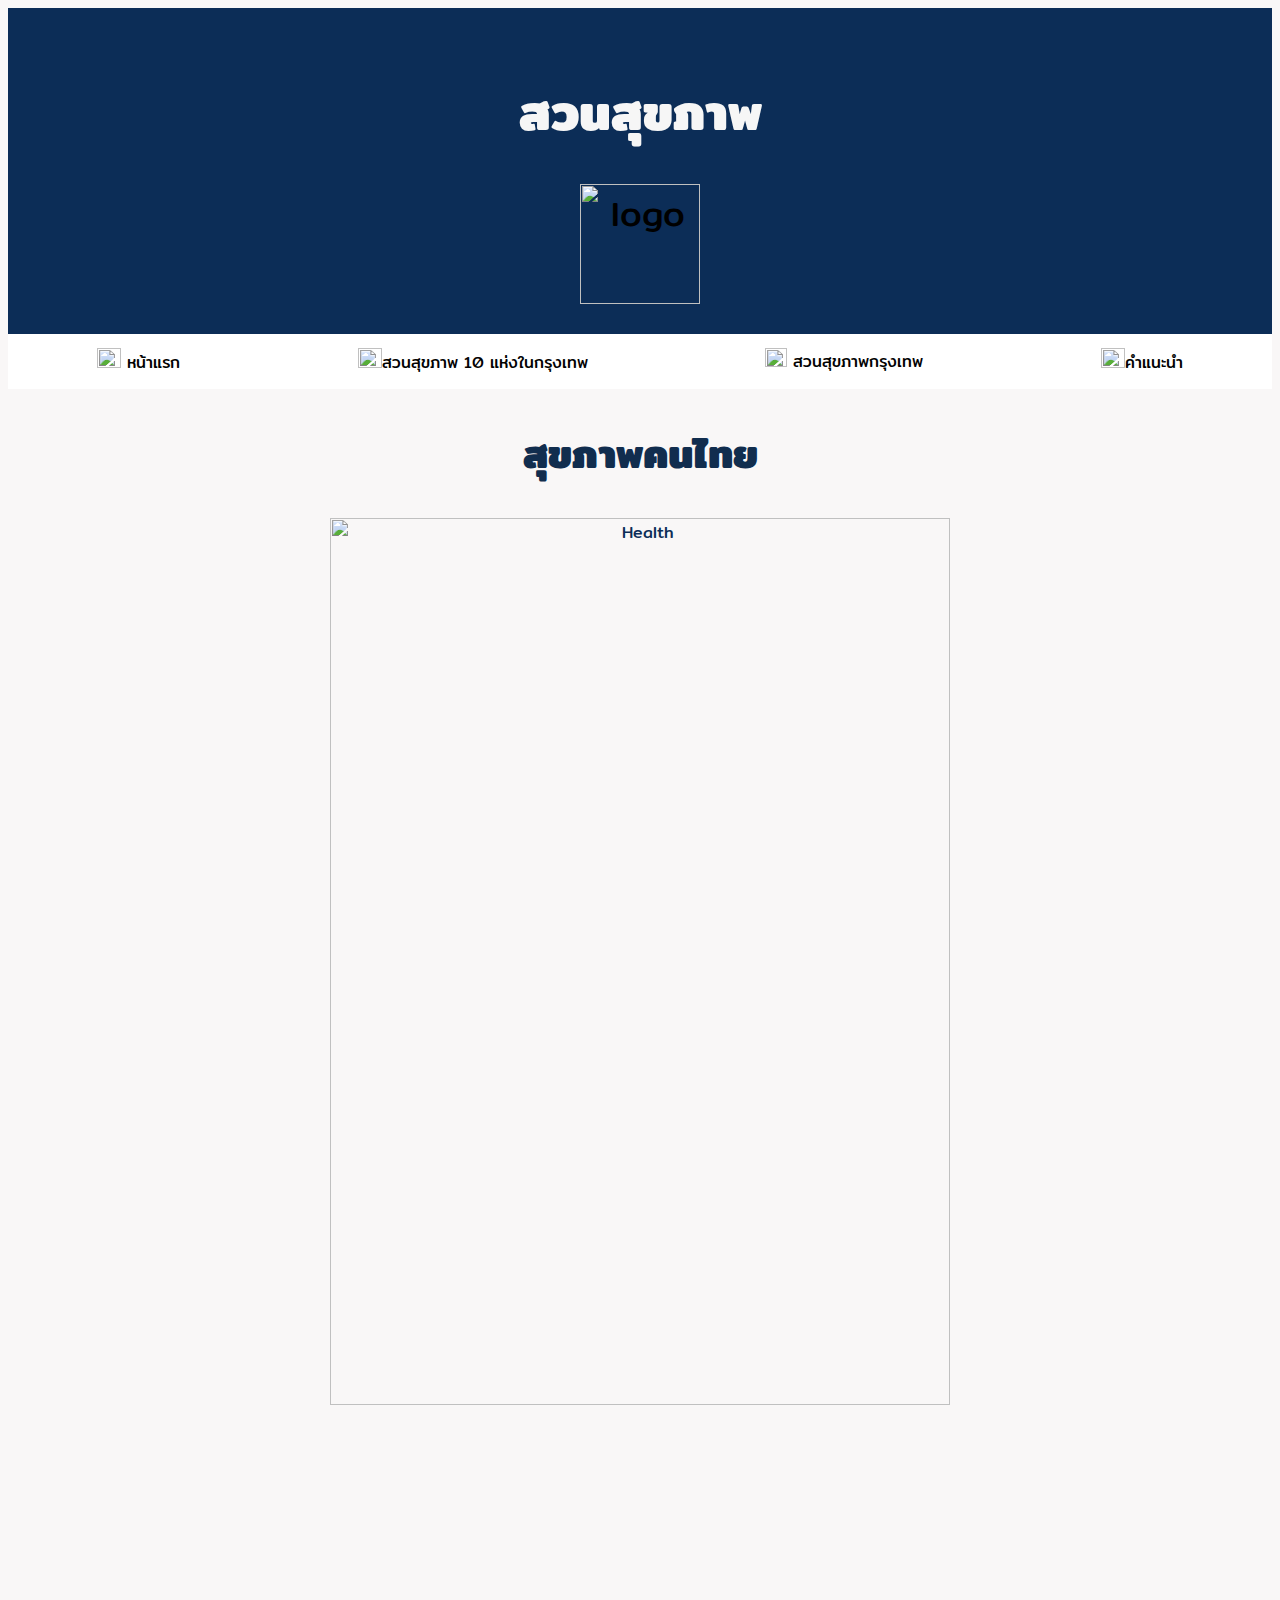
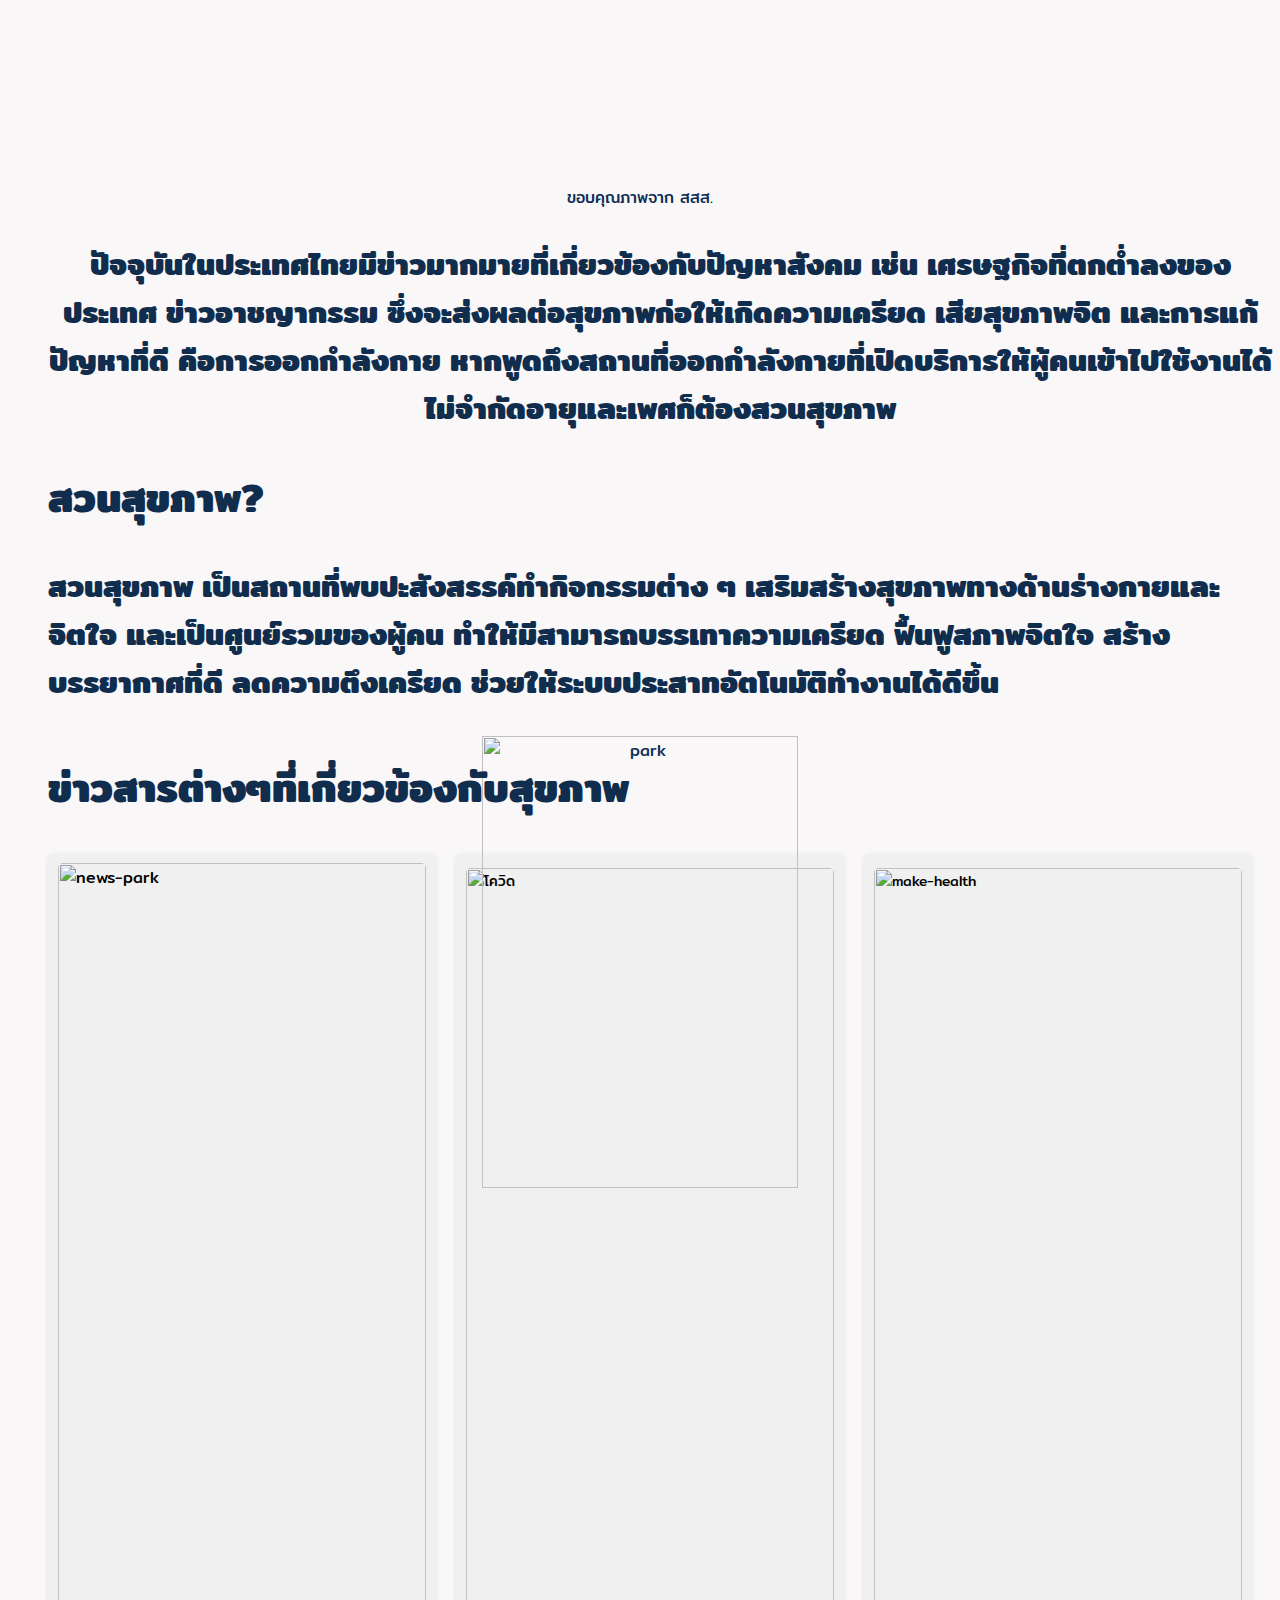
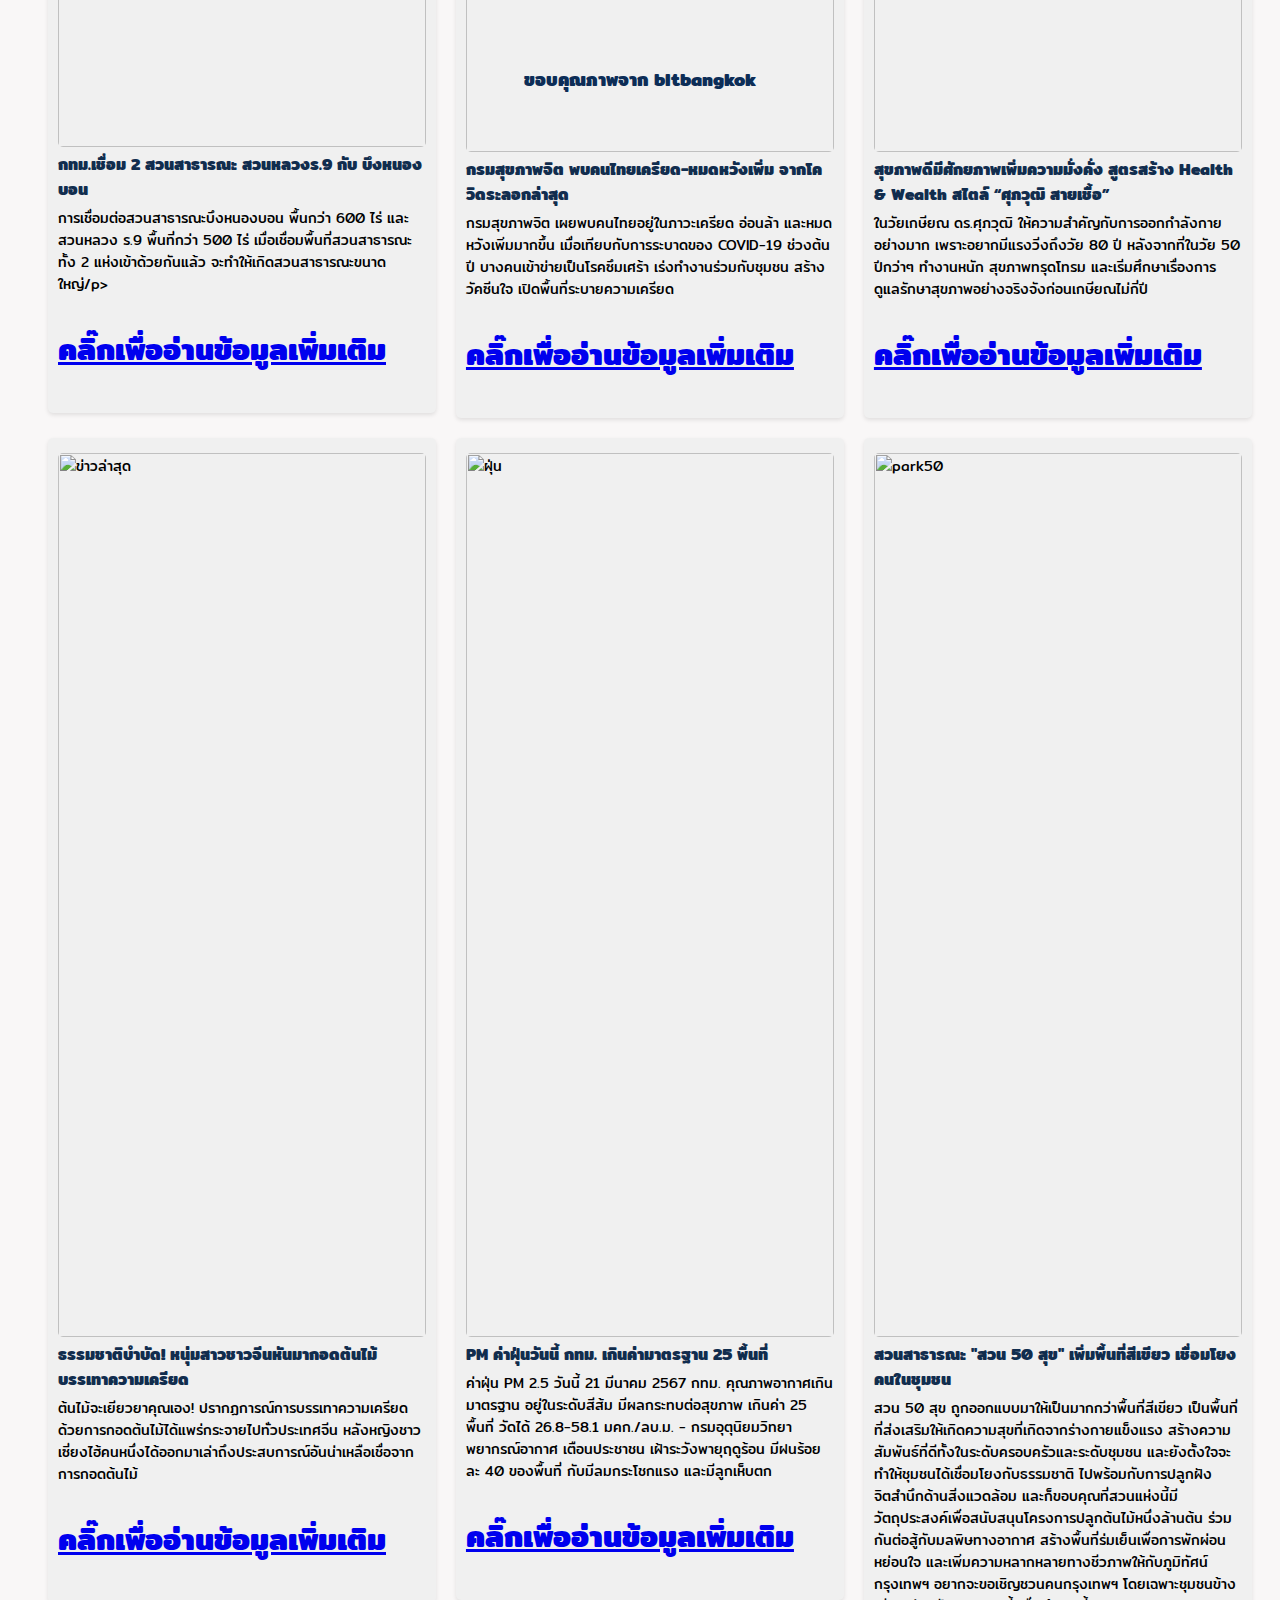
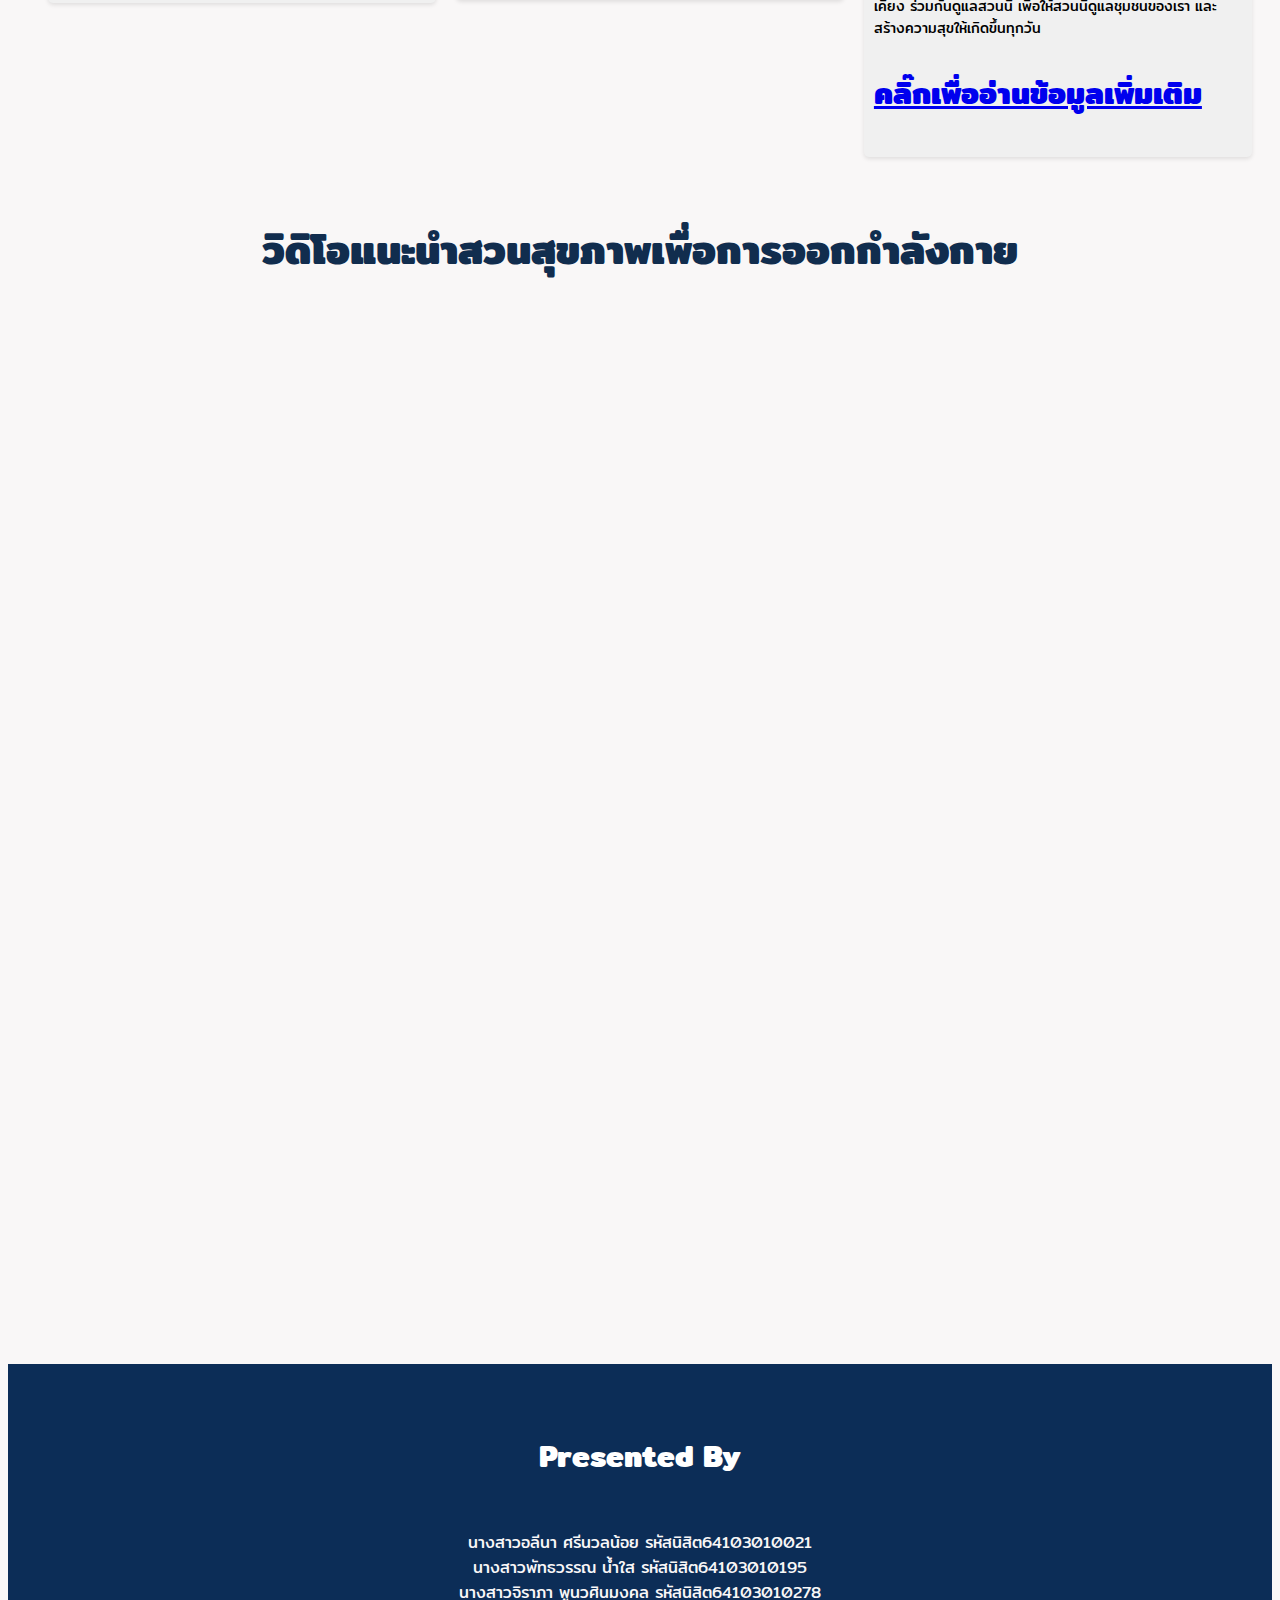
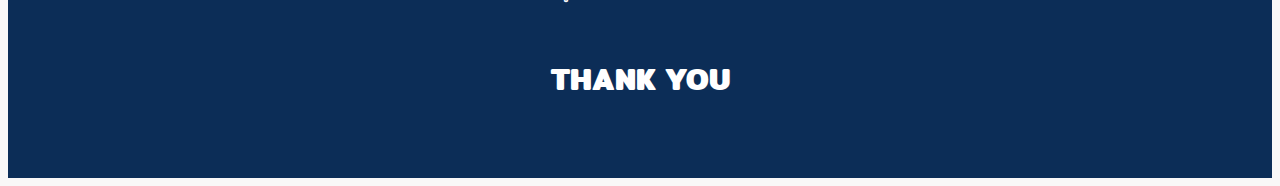
==== index.html @ 951f743c "Add files via upload" ====
<html lang="en">
<head>
    <meta charset="UTF-8">
    <meta name="viewport" content="width=device-width, initial-scale=1.0">
    <title>Healthy IN BKK</title>
    <link rel="preconnect" href="https://fonts.gstatic.com">
	<link href="https://fonts.googleapis.com/css2?family=Mitr:wght@300&display=swap" rel="stylesheet">
    <style>
    </style>
    <link rel="stylesheet"  type="text/css" href="./style.css">
    
</head>
<body>
    <header>
      <center>
        <h1>สวนสุขภาพ</h1>
        <img src="https://cdn-icons-png.flaticon.com/128/532/532988.png" style="width: 120px; height: 120px;" alt="logo">
    </center>
    </header>
    <section>
    <!--menu bar  -->
    <div class="menu-bar">
        <ul>
            <li> <a href="index.html"><img src="https://cdn-icons-png.flaticon.com/128/3917/3917033.png" style="width: 24px; height: 20px;" alt="Home Icon"> หน้าแรก</a></li>
          <li><a href="index2.html"><img src="https://cdn-icons-png.flaticon.com/128/9238/9238289.png" style="width: 24px; height: 20px;" alt="park Icon">สวนสุขภาพ 10 แห่งในกรุงเทพ</a></li>
          <li><a href="map.html"><img src="https://cdn-icons-png.flaticon.com/128/5073/5073819.png" style="width: 22px; height: 19px;" alt="map Icon"> สวนสุขภาพกรุงเทพ</a></li>
          <li><a href="index4.html"><img src="https://cdn-icons-png.flaticon.com/128/3914/3914794.png" style="width: 24px; height: 20px;" alt="invised Icon">คำแนะนำ</a></li>
        </ul>
      </div>
      
    <!-- <nav>
    <ul>
    <li><a href="index.html">หน้าแรก</a></li>
    <li><a href="index2.html"> 10 สวนสุขภาพ</a></li>
    <li><a href="mapp.html">สวนสุขภาพในกรุงเทพ</a></li>
    <li><a href="index4.html">คำแนะนำ</a></li>   
    </ul>
    </nav> -->
    <article>
        <H2><center>สุขภาพคนไทย</center></H2>
        <center><img src="https://www.thaihealth.or.th/data/content/2019/03/47828/cms/newscms_thaihealth_c_bcglnoru4679.jpg" alt="Health" width = "70%"></center>
        <center>ขอบคุณภาพจาก สสส.</center>
        <ul><center><h3><p>ปัจจุบันในประเทศไทยมีข่าวมากมายที่เกี่ยวข้องกับปัญหาสังคม เช่น เศรษฐกิจที่ตกต่ำลงของประเทศ ข่าวอาชญากรรม ซึ่งจะส่งผลต่อสุขภาพก่อให้เกิดความเครียด เสียสุขภาพจิต และการแก้ปัญหาที่ดี คือการออกกำลังกาย หากพูดถึงสถานที่ออกกำลังกายที่เปิดบริการให้ผู้คนเข้าไปใช้งานได้ ไม่จำกัดอายุและเพศก็ต้องสวนสุขภาพ</p></h3></center>
        <h2>สวนสุขภาพ?</h2>
        <H3><p>สวนสุขภาพ เป็นสถานที่พบปะสังสรรค์ทำกิจกรรมต่าง ๆ เสริมสร้างสุขภาพทางด้านร่างกายและจิตใจ และเป็นศูนย์รวมของผู้คน ทำให้มีสามารถบรรเทาความเครียด ฟื้นฟูสภาพจิตใจ สร้างบรรยากาศที่ดี ลดความตึงเครียด ช่วยให้ระบบประสาทอัตโนมัติทำงานได้ดีขึ้น</H3></p></ul>
        <center><img src="https://www.bltbangkok.com/wp-content/uploads/2021/02/web25-30.jpg" alt="park" width = "50%"></center>
        <h4><center>ขอบคุณภาพจาก bltbangkok </center></h4>
    </article>
</section>
<br><hr>
<section>
  <br>
  <br>
<ul><h2>ข่าวสารต่างๆที่เกี่ยวข้องกับสุขภาพ</h2></ul>
<ul>
<div class="news-box">
    <img class="news-image" src="https://static.thairath.co.th/media/dFQROr7oWzulq5Fa5LTeZy5Vhom62Ve2WpoT8xoyI8McC0dnaaTZzKkoRpVFO9J6Kxa.jpg" alt="news-park" width="100" height="200">
    <h2>กทม.เชื่อม 2 สวนสาธารณะ สวนหลวงร.9 กับ บึงหนองบอน</h2>
    <p>การเชื่อมต่อสวนสาธารณะบึงหนองบอน พื้นกว่า 600 ไร่ และสวนหลวง ร.9 พื้นที่กว่า 500 ไร่ เมื่อเชื่อมพื้นที่สวนสาธารณะทั้ง 2 แห่งเข้าด้วยกันแล้ว จะทำให้เกิดสวนสาธารณะขนาดใหญ่/p>
    <h3><a href="https://www.thairath.co.th/news/local/bangkok/2767359">คลิ๊กเพื่ออ่านข้อมูลเพิ่มเติม</a></h3>
  </div>
  <!-- กล่องข่าวที่สอง -->
  <div class="news-box">
    <p><img class="news-image" src="https://www.thephuketnews.com/photo/listing/2021/1612579640_1-org.jpg" alt="โควิด"></p>
    <h2>กรมสุขภาพจิต พบคนไทยเครียด-หมดหวังเพิ่ม จากโควิดระลอกล่าสุด</h2>
    <p>กรมสุขภาพจิต เผยพบคนไทยอยู่ในภาวะเครียด อ่อนล้า และหมดหวังเพิ่มมากขึ้น เมื่อเทียบกับการระบาดของ COVID-19 ช่วงต้นปี บางคนเข้าข่ายเป็นโรคซึมเศร้า เร่งทำงานร่วมกับชุมชน สร้างวัคซีนใจ เปิดพื้นที่​ระบายความเครียด​</p>
    <h3><a href="https://www.thaipbs.or.th/news/content/305892">คลิ๊กเพื่ออ่านข้อมูลเพิ่มเติม</a></h3>
  </div>
  <div class="news-box">
    <p><img class="news-image" src="https://static.thairath.co.th/media/Dtbezn3nNUxytg04ajZcygsrHglxehUbTD2j2nP2au4kqW.webp" alt="make-health"></p>
    <h2>สุขภาพดีมีศักยภาพเพิ่มความมั่งคั่ง สูตรสร้าง Health & Wealth สไตล์ “ศุภวุฒิ สายเชื้อ”</h2>
    <p>ในวัยเกษียณ ดร.ศุภวุฒิ ให้ความสำคัญกับการออกกำลังกายอย่างมาก เพราะอยากมีแรงวิ่งถึงวัย 80 ปี หลังจากที่ในวัย 50 ปีกว่าๆ ทำงานหนัก สุขภาพทรุดโทรม และเริ่มศึกษาเรื่องการดูแลรักษาสุขภาพอย่างจริงจังก่อนเกษียณไม่กี่ปี </p>
    <h3><a href="https://www.thairath.co.th/money/business_marketing/executive_interviews/2751431">คลิ๊กเพื่ออ่านข้อมูลเพิ่มเติม</a></h3>
  </div>
  <div class="news-box">
    <p><img class="news-image" src="https://mpics.mgronline.com/pics/Images/566000008198201.JPEG" alt="ข่าวล่าสุด"></p>
    <h2>ธรรมชาติบำบัด! หนุ่มสาวชาวจีนหันมากอดต้นไม้บรรเทาความเครียด</h2>
    <p>ต้นไม้จะเยียวยาคุณเอง! ปรากฏการณ์การบรรเทาความเครียดด้วยการกอดต้นไม้ได้แพร่กระจายไปทั่วประเทศจีน หลังหญิงชาวเซี่ยงไฮ้คนหนึ่งได้ออกมาเล่าถึงประสบการณ์อันน่าเหลือเชื่อจากการกอดต้นไม้</p>
    <h3><a href="https://mgronline.com/china/detail/9660000080770">คลิ๊กเพื่ออ่านข้อมูลเพิ่มเติม</a></h3>
  </div>
  <div class="news-box">
    <p><img class="news-image" src="https://www.dustmantek.com/wp-content/uploads/2018/04/0281.jpg" alt="ฝุ่น"></p>
    <h2>PM ค่าฝุ่นวันนี้ กทม. เกินค่ามาตรฐาน 25 พื้นที่ </h2>
    <p>ค่าฝุ่น PM 2.5 วันนี้ 21 มีนาคม 2567 กทม. คุณภาพอากาศเกินมาตรฐาน อยู่ในระดับสีส้ม มีผลกระทบต่อสุขภาพ เกินค่า 25 พื้นที่ วัดได้ 26.8-58.1 มคก./ลบ.ม. - กรมอุตุนิยมวิทยา พยากรณ์อากาศ เตือนประชาชน เฝ้าระวังพายุฤดูร้อน มีฝนร้อยละ 40 ของพื้นที่ กับมีลมกระโชกแรง และมีลูกเห็บตก</p>
    <h3><a href="https://www.bangkokbiznews.com/health/social/1118714">คลิ๊กเพื่ออ่านข้อมูลเพิ่มเติม</a></h3>
  </div>
  <div class="news-box">
    <p><img class="news-image" src="https://static.thairath.co.th/media/dFQROr7oWzulq5Fa5LTg6MIhjrujjMNRc4BfkIQA87Wehoc1fyQKuh0kbJmwXRzbM26.jpg" alt="park50"></p>
    <h2>สวนสาธารณะ "สวน 50 สุข" เพิ่มพื้นที่สีเขียว เชื่อมโยงคนในชุมชน</h2>
    <p>สวน 50 สุข ถูกออกแบบมาให้เป็นมากกว่าพื้นที่สีเขียว เป็นพื้นที่ที่ส่งเสริมให้เกิดความสุขที่เกิดจากร่างกายแข็งแรง สร้างความสัมพันธ์ที่ดีทั้งในระดับครอบครัวและระดับชุมชน และยังตั้งใจจะทำให้ชุมชนได้เชื่อมโยงกับธรรมชาติ ไปพร้อมกับการปลูกฝังจิตสำนึกด้านสิ่งแวดล้อม และก็ขอบคุณที่สวนแห่งนี้มีวัตถุประสงค์เพื่อสนับสนุนโครงการปลูกต้นไม้หนึ่งล้านต้น ร่วมกันต่อสู้กับมลพิษทางอากาศ สร้างพื้นที่ร่มเย็นเพื่อการพักผ่อนหย่อนใจ และเพิ่มความหลากหลายทางชีวภาพให้กับภูมิทัศน์กรุงเทพฯ อยากจะขอเชิญชวนคนกรุงเทพฯ โดยเฉพาะชุมชนข้างเคียง ร่วมกันดูแลสวนนี้ เพื่อให้สวนนี้ดูแลชุมชนของเรา และสร้างความสุขให้เกิดขึ้นทุกวัน </p>
    <h3><a href="https://www.thairath.co.th/futureperfect/articles/2765477">คลิ๊กเพื่ออ่านข้อมูลเพิ่มเติม</a></h3>
  </div>
</section></ul>
<hr><hr>
<p><h2><center>วิดิโอแนะนำสวนสุขภาพเพื่อการออกกำลังกาย</center></h2></p>
<center><iframe width="720" height="500" src="https://www.youtube.com/embed/y6XZF-qsvoc?si=P0qYEI5f2Eu9QJE8" title="YouTube video player" frameborder="0" allow="accelerometer; autoplay; clipboard-write; encrypted-media; gyroscope; picture-in-picture; web-share" referrerpolicy="strict-origin-when-cross-origin" allowfullscreen></iframe></center> <br>
 <center><iframe width="720" height="500" src="https://www.youtube.com/embed/tBTTD-mSgCQ?si=S1CJw7QV8xgUKQ_A" title="YouTube video player" frameborder="0" allow="accelerometer; autoplay; clipboard-write; encrypted-media; gyroscope; picture-in-picture; web-share" referrerpolicy="strict-origin-when-cross-origin" allowfullscreen></iframe></center>
<br>
 <footer>
    <hr>
    <h5><center>Presented By</center></h5>
    <p><center>นางสาวอลีนา ศรีนวลน้อย รหัสนิสิต64103010021
        <br>นางสาวพัทธวรรณ น้ำใส รหัสนิสิต64103010195
        <br>นางสาวจิราภา พูนวศินมงคล รหัสนิสิต64103010278</center></p>
        <h5><center>THANK YOU</center>
    <hr>
</footer>
</body>
</html>
---- style.css ----
h1{
    color: #f6f6f6;
    font-size: 50px;
}
h2{
    font-size: 40px;
    color: #112D4E;
}
h3{
    font-size: 30px;
    color: #112D4E;
}
h4{
    font-size: large;
}
h5{
    font-size: 30px;
    color: #ffffff;
}
hr{
    border-style: none;
    border-top-style: none;
    border-color: black;
    border-width: 5px;
    width: 5%;
    }
body{
    background-color: #F9F7F7;
}
/* ใส่boxให้ตัวเว็บ *คือทำทั้งเอกสาร */
*{
    box-sizing: border-box;
}

header{
    background-color: #0C2D57;
    padding: 30px;
    text-align: center;
    font-size: 35px;
    color: #000000;
}
/* จัดข้อมูลในขอบข้างๆ */
article{
    height: 1810px;
    /* จัดข้อความข้างล่าง */
    text-align: left;
    color: #0C2D57;
    
} 
footer{
    background-color: #0C2D57;
    padding: 10px;
    text-align: center;
    color: #F9F7F7;
}
/* responedsive layout : คงขนาดไว้เวลาเปิดในมือถือ */
@media(max-width: 600px){
    nav,article{
        width: 100%;
        height: auto;
    }
}
body{
    font-family: 'Mitr', sans-serif;
}
.menu-bar {
background-color: #ffffff;
overflow: hidden;
}

/* สไตล์ของลิสต์เมนู */
.menu-bar ul {
list-style-type: none;
margin: 0;
padding: 0;
display: flex; /* ใช้ flexbox เพื่อจัดเรียงในแนวนอน */
justify-content: space-around; /* กระจายพื้นที่ระหว่างเมนู */
}

.menu-bar ul li {
float: left;
}

.menu-bar ul li a {
display: block;
color: rgb(2, 2, 2);
text-align: center;
padding: 14px 16px;
text-decoration: none;
}

/* เพิ่มสีพื้นหลังเมื่อเม้าส์ hover ที่เมนู */
.menu-bar ul li a:hover {
background-color: #555;

}

/* ขนาดไอคอน */
.menu-bar ul li a i {
font-size: 20px;
}
.news-container {
overflow: hidden;
}

.news-box {
width: calc(33.33% - 20px); /* กำหนดความกว้างของกล่องข่าว */
float: left;
margin-right: 20px;
margin-bottom: 20px;
background-color: #f0f0f0;
padding: 10px;
border-radius: 5px;
box-shadow: 0 2px 4px rgba(0, 0, 0, 0.1);
}

.news-box:last-child {
margin-right: 0;
}

.news-box img {
width: 100%;
height: auto;
border-radius: 5px;
}

.news-box h2 {
font-size: 16px;
margin-top: 5px;
margin-bottom: 5px;
}

.news-box p {
font-size: 14px;
margin-top: 5px;
margin-bottom: 5px;
}
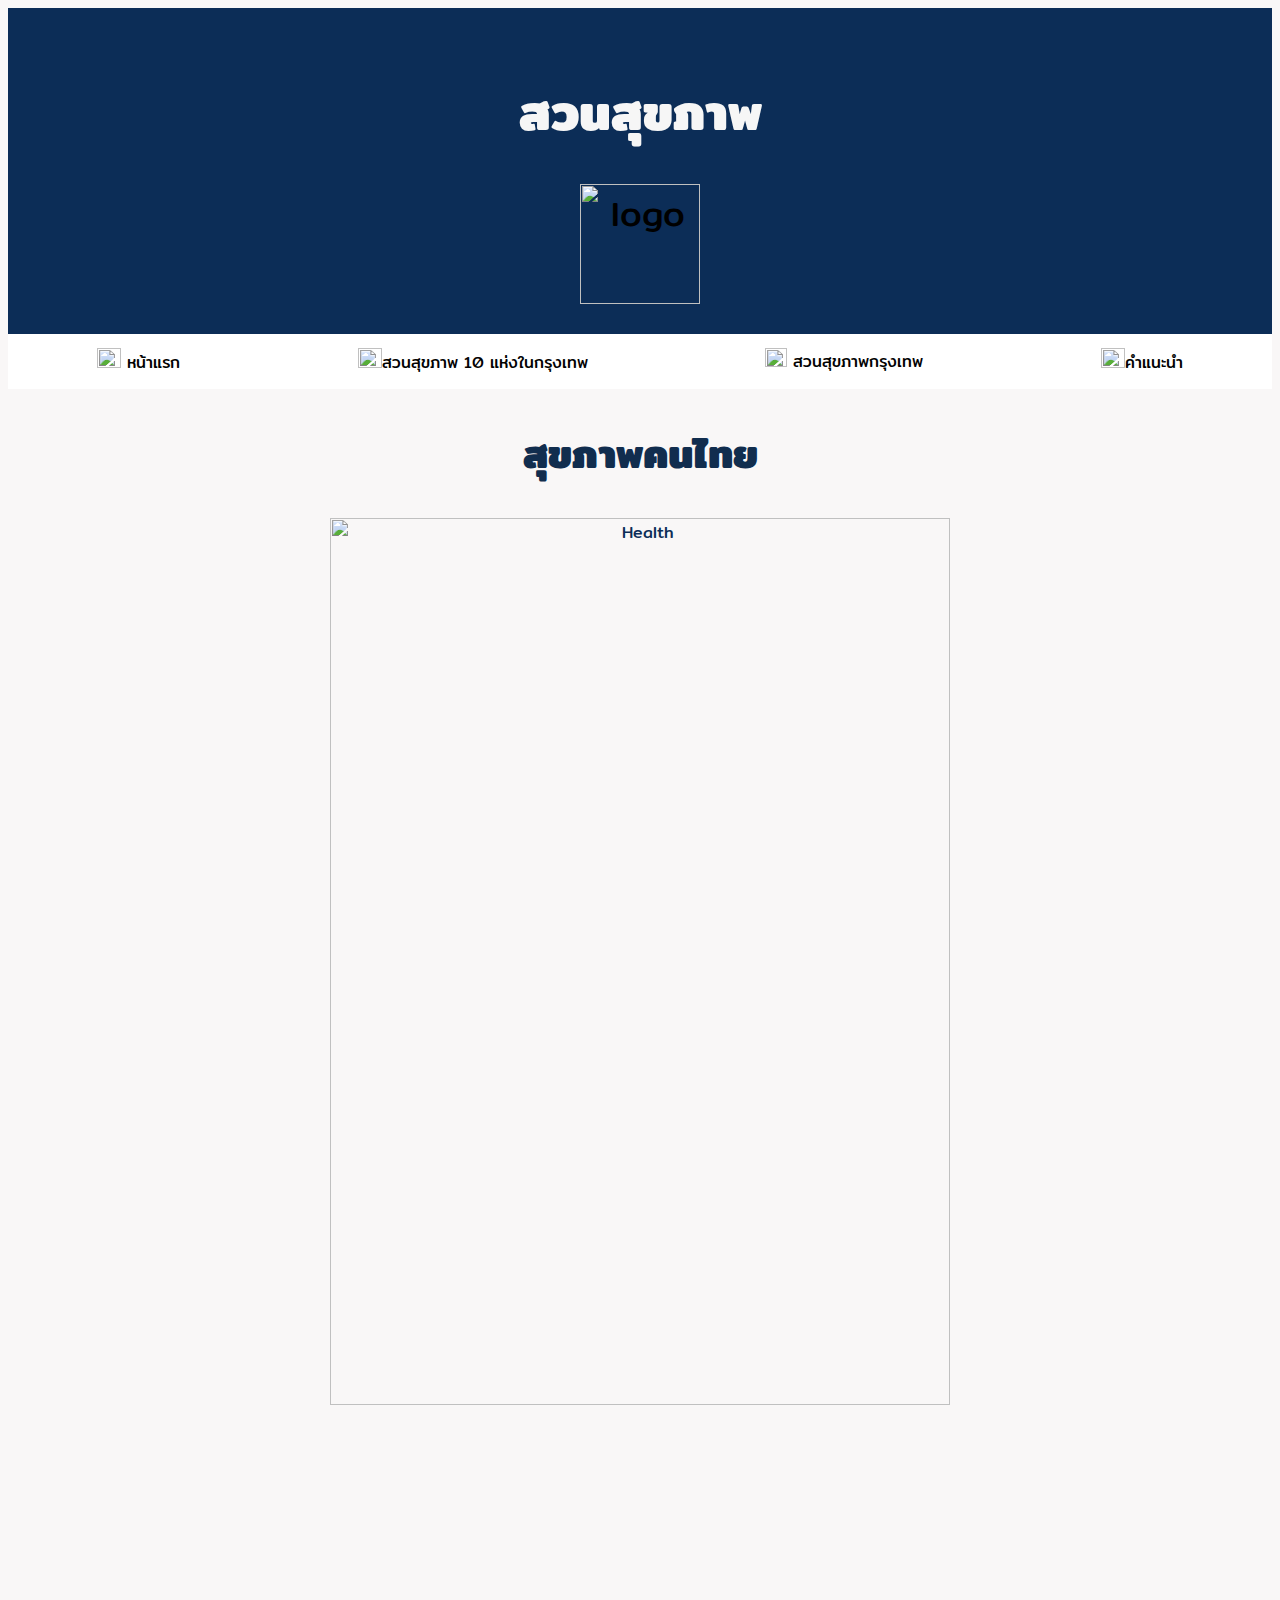
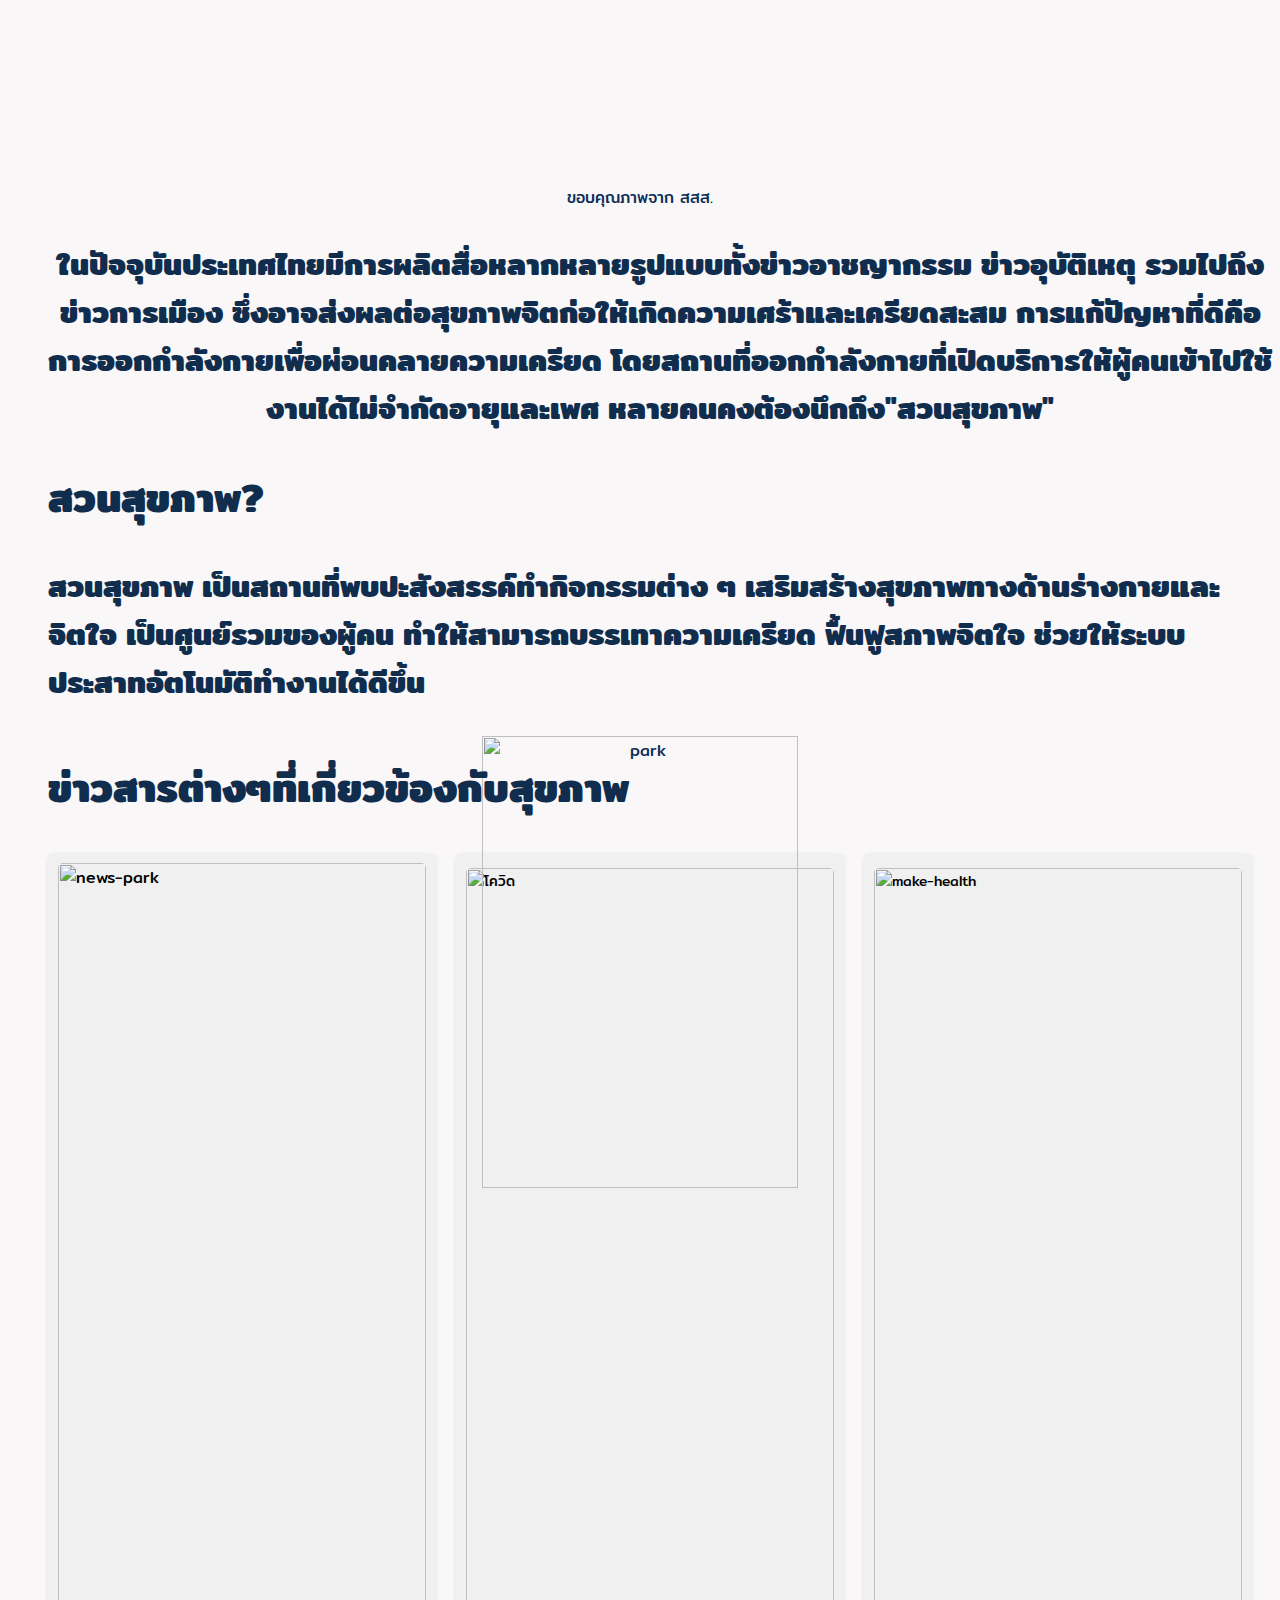
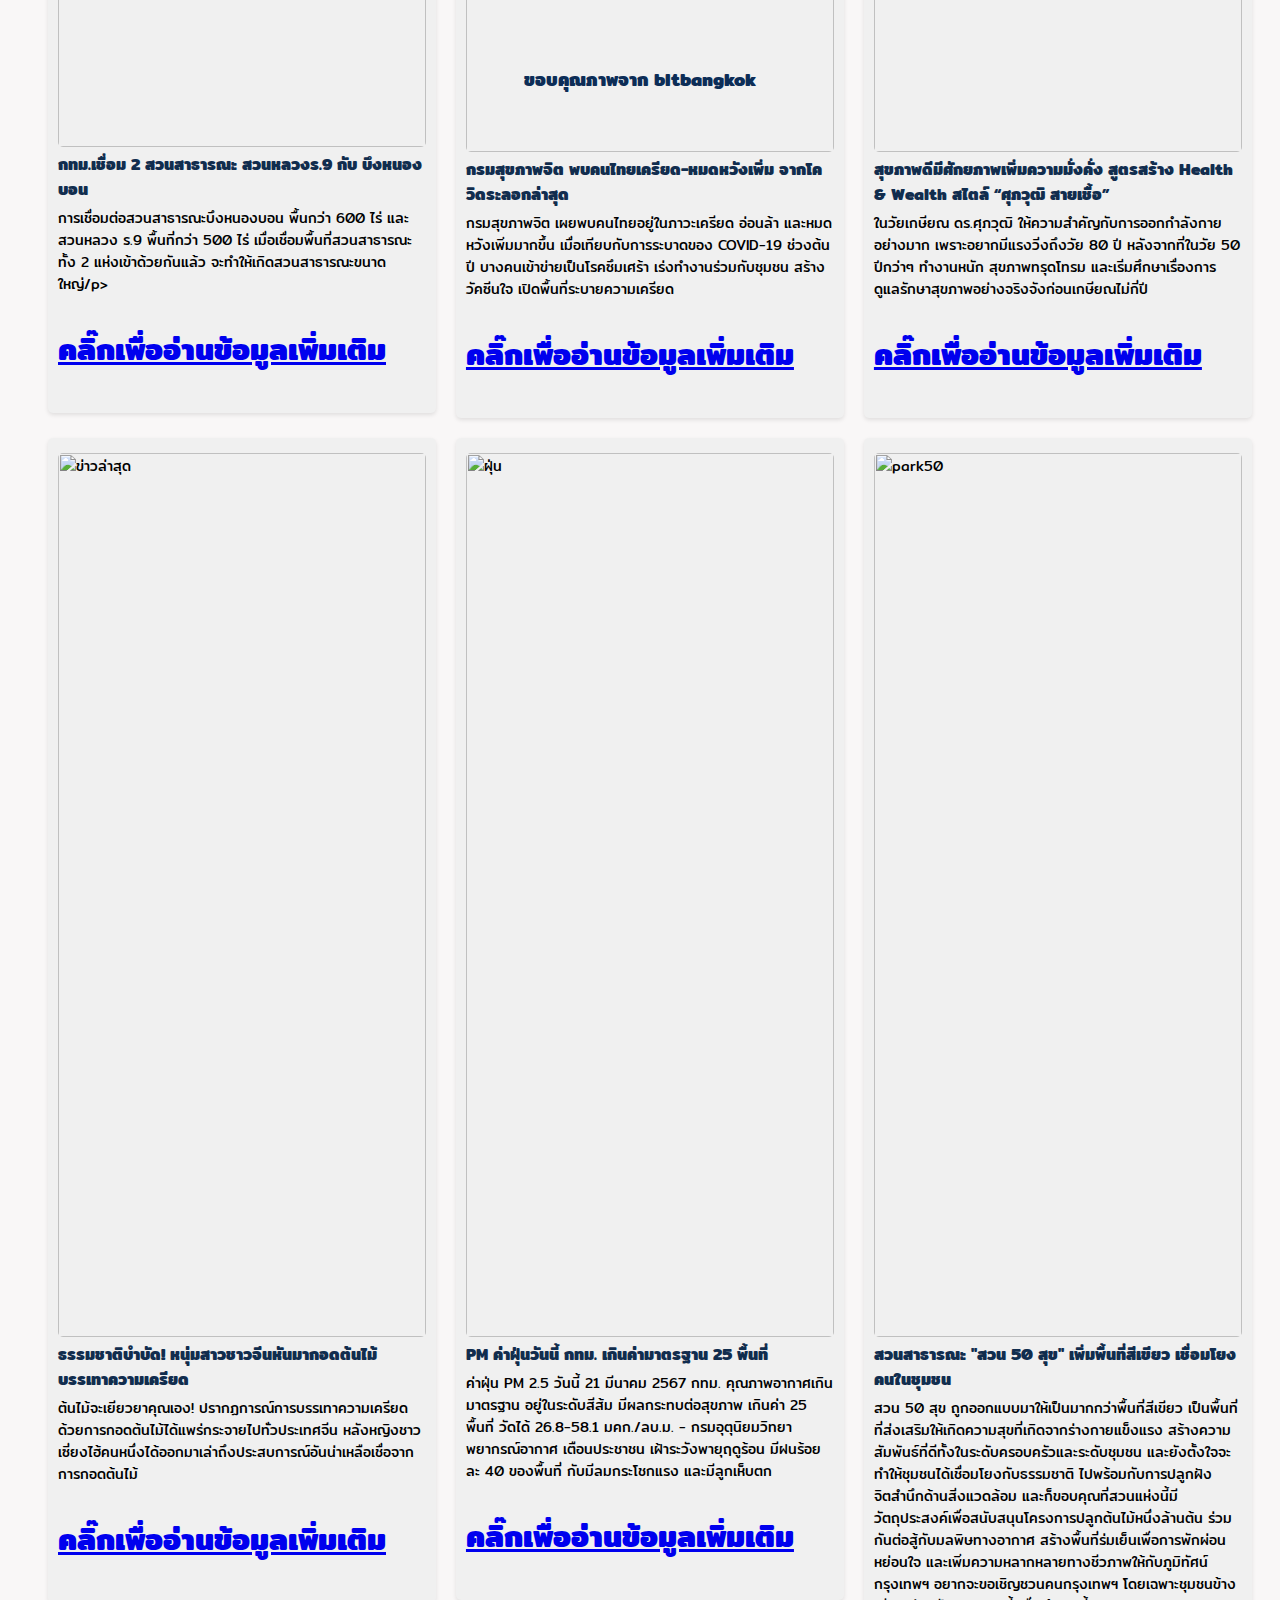
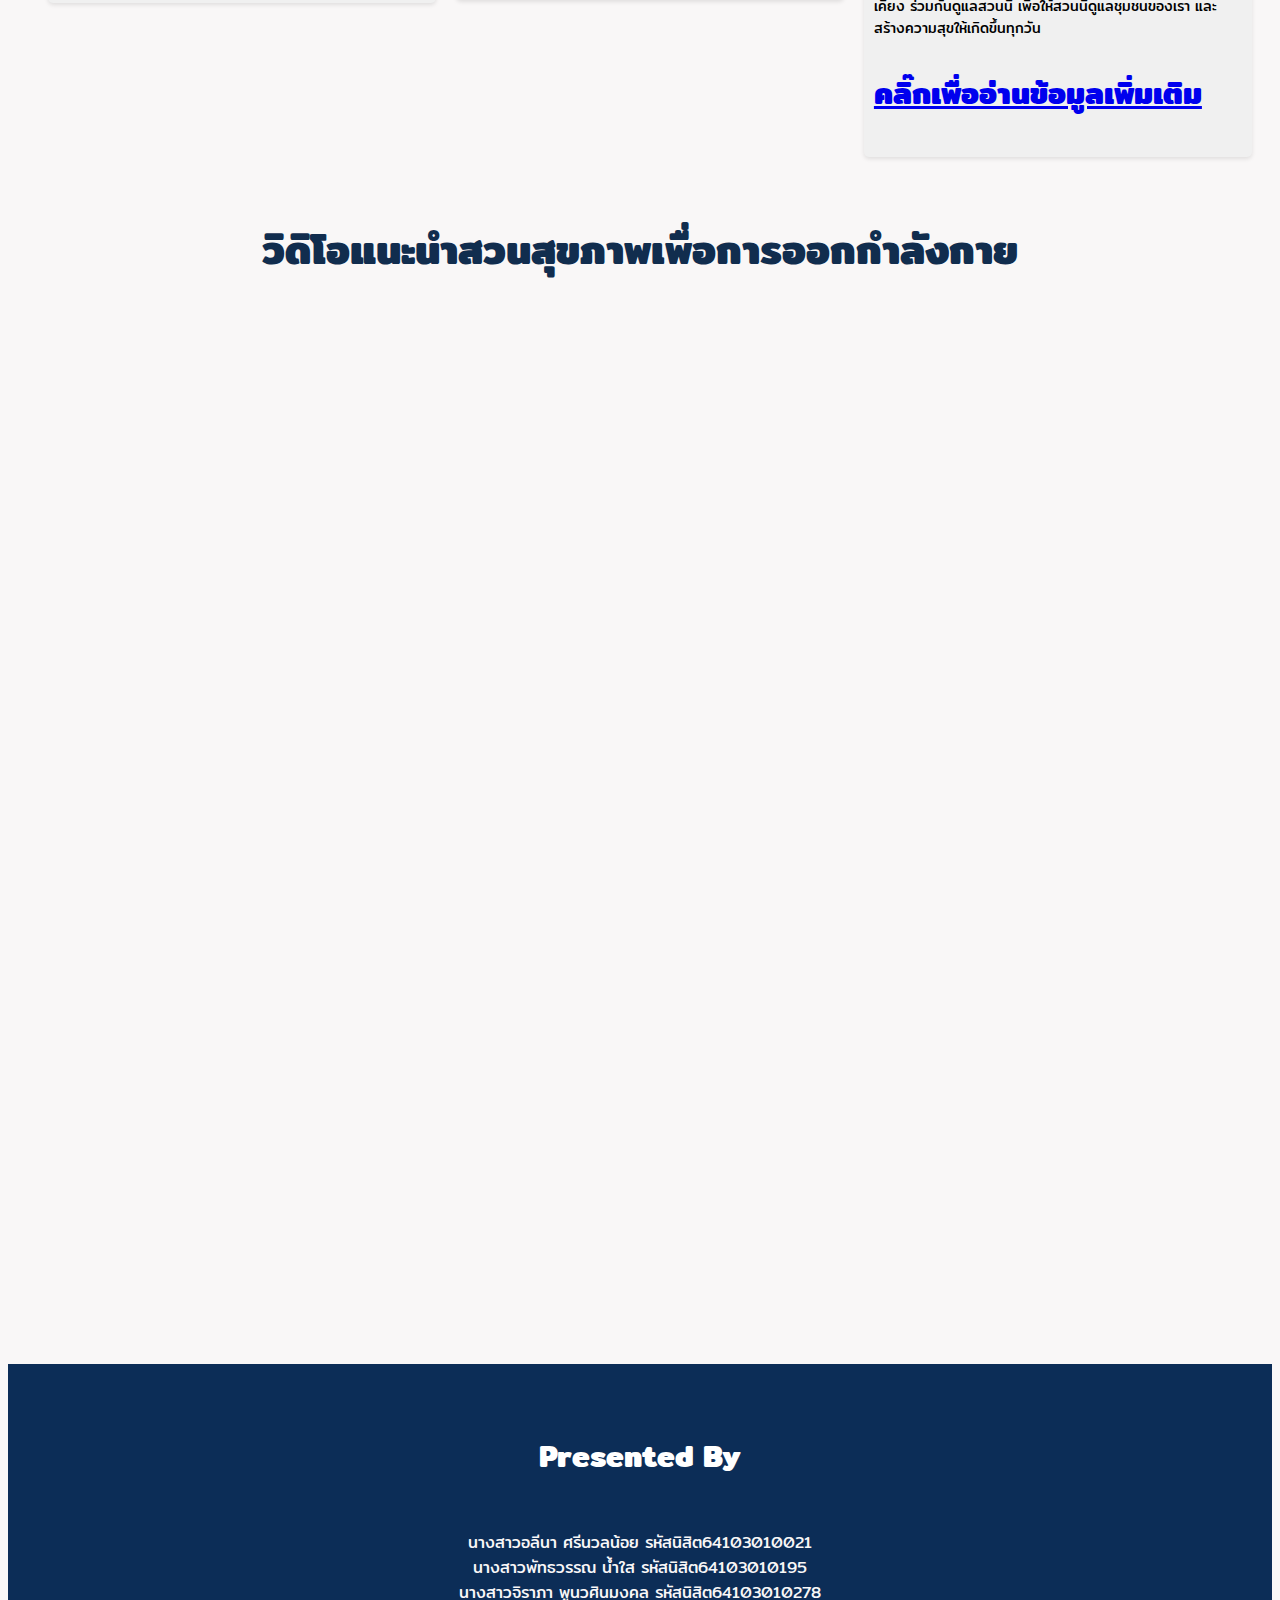
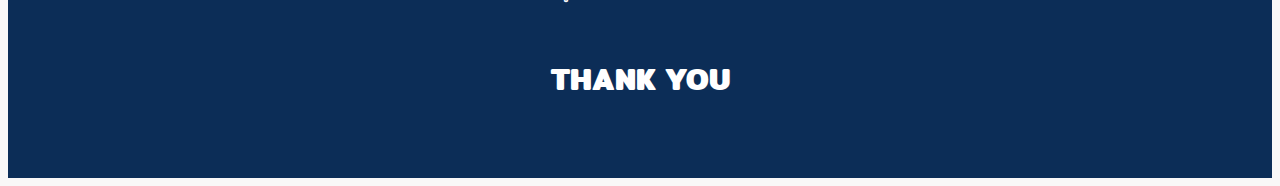
==== commit dc6fafce: "Update index.html" ====
--- a/index.html
+++ b/index.html
@@ -40,9 +40,9 @@
         <H2><center>สุขภาพคนไทย</center></H2>
         <center><img src="https://www.thaihealth.or.th/data/content/2019/03/47828/cms/newscms_thaihealth_c_bcglnoru4679.jpg" alt="Health" width = "70%"></center>
         <center>ขอบคุณภาพจาก สสส.</center>
-        <ul><center><h3><p>ปัจจุบันในประเทศไทยมีข่าวมากมายที่เกี่ยวข้องกับปัญหาสังคม เช่น เศรษฐกิจที่ตกต่ำลงของประเทศ ข่าวอาชญากรรม ซึ่งจะส่งผลต่อสุขภาพก่อให้เกิดความเครียด เสียสุขภาพจิต และการแก้ปัญหาที่ดี คือการออกกำลังกาย หากพูดถึงสถานที่ออกกำลังกายที่เปิดบริการให้ผู้คนเข้าไปใช้งานได้ ไม่จำกัดอายุและเพศก็ต้องสวนสุขภาพ</p></h3></center>
+        <ul><center><h3><p>ในปัจจุบันประเทศไทยมีการผลิตสื่อหลากหลายรูปแบบทั้งข่าวอาชญากรรม ข่าวอุบัติเหตุ รวมไปถึงข่าวการเมือง ซึ่งอาจส่งผลต่อสุขภาพจิตก่อให้เกิดความเศร้าและเครียดสะสม การแก้ปัญหาที่ดีคือการออกกำลังกายเพื่อผ่อนคลายความเครียด โดยสถานที่ออกกำลังกายที่เปิดบริการให้ผู้คนเข้าไปใช้งานได้ไม่จำกัดอายุและเพศ หลายคนคงต้องนึกถึง"สวนสุขภาพ"</p></h3></center>
         <h2>สวนสุขภาพ?</h2>
-        <H3><p>สวนสุขภาพ เป็นสถานที่พบปะสังสรรค์ทำกิจกรรมต่าง ๆ เสริมสร้างสุขภาพทางด้านร่างกายและจิตใจ และเป็นศูนย์รวมของผู้คน ทำให้มีสามารถบรรเทาความเครียด ฟื้นฟูสภาพจิตใจ สร้างบรรยากาศที่ดี ลดความตึงเครียด ช่วยให้ระบบประสาทอัตโนมัติทำงานได้ดีขึ้น</H3></p></ul>
+        <H3><p>สวนสุขภาพ เป็นสถานที่พบปะสังสรรค์ทำกิจกรรมต่าง ๆ เสริมสร้างสุขภาพทางด้านร่างกายและจิตใจ เป็นศูนย์รวมของผู้คน ทำให้สามารถบรรเทาความเครียด ฟื้นฟูสภาพจิตใจ ช่วยให้ระบบประสาทอัตโนมัติทำงานได้ดีขึ้น</H3></p></ul>
         <center><img src="https://www.bltbangkok.com/wp-content/uploads/2021/02/web25-30.jpg" alt="park" width = "50%"></center>
         <h4><center>ขอบคุณภาพจาก bltbangkok </center></h4>
     </article>
@@ -106,4 +106,4 @@
     <hr>
 </footer>
 </body>
-</html>+</html>
